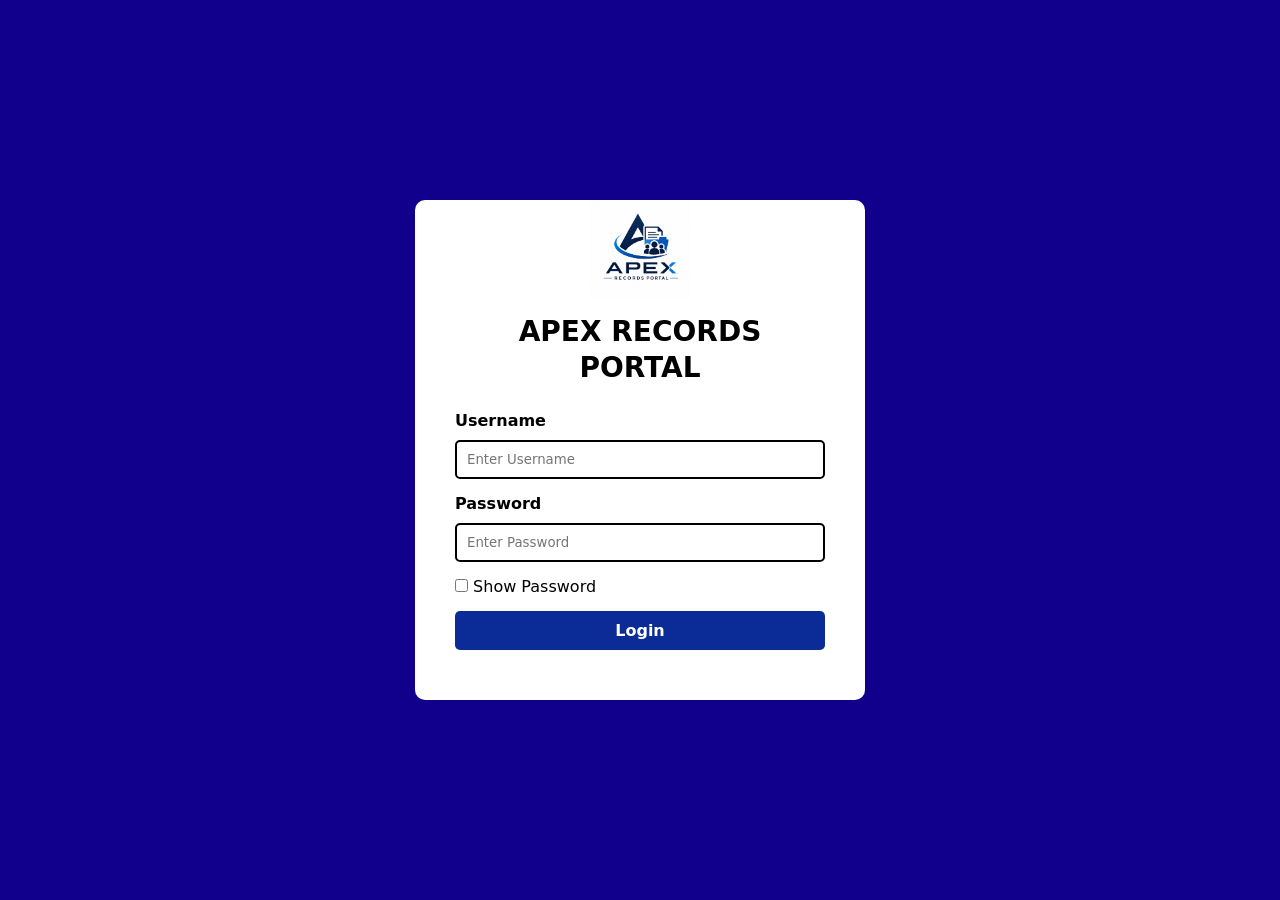
==== Apex-Records-Portal/Employeehtml/emplogin.html @ 831b1342 "Initial commit" ====
<!DOCTYPE html>
<html lang="en">
<head>
    <meta charset="UTF-8">
    <meta name="viewport" content="width=device-width, initial-scale=1.0">
    <title>ApexRecordPortal</title>
    <link rel="stylesheet" href="../Employeecss/emplogin.css">
    <link rel="icon" type="image/svg+xml" href="../logo/icon.svg" >
</head>
<body>
<article class="logina">
    <div class="logind">
        <div class="logo">
            <img src="../logo/logo.jpg" alt="Apexlogo">
        </div>
        <h2>APEX RECORDS PORTAL</h2>

        <form id="loginForm">
            <div class="inputd">
                <label>Username</label>
                <input type="text" id="username" placeholder="Enter Username" required>
            </div>

            <div class="inputd">
                <label>Password</label>
                <input type="password" id="password" placeholder="Enter Password" required>
            </div>

            <div class="showp">
                <input type="checkbox" id="showPassword">
                <label for="showPassword">Show Password</label>
            </div>

            <button type="submit" class="loginb">Login</button>
        </form>

        <p id="message"></p>
    </div>
</div>

<script src="../Employeejs/emplogin.js"></script>
</body>
</html>
---- Apex-Records-Portal/Employeecss/emplogin.css ----
*{
    margin:0;
    padding:0;
    box-sizing:border-box;
    font-family:system-ui, -apple-system, BlinkMacSystemFont, 'Segoe UI', Roboto, Oxygen, Ubuntu, Cantarell, 'Open Sans', 'Helvetica Neue', sans-serif;
}

body{
    height:100vh;
    display:flex;
    justify-content:center;
    align-items:center;
    background:rgb(16, 0, 140);
}

.logina{
    width:100%;
    display:flex;
    justify-content:center;
    align-items:center;
}

.logind{
    background:rgb(255, 255, 255);
    color: #000000;
    padding:40px;
    width:450px;
    border-radius:10px;
}
.logo{
    text-align: center;
    margin-top: -40px;
    margin-bottom: 10px;
}
.logo img{
    width:  100px;
    height: auto;
}

.logind h2{
    text-align:center;
    margin-bottom:25px;
    color:#000000;
    font-size: 28px;
    line-height: 1.3;
}
.inputd{
    margin-bottom:15px;
}

.inputd label{
    display:block;
    margin-bottom:10px;
    font-weight:bold;
}

.inputd input{
    width:100%;
    padding:10px;
    border:2px solid #000000;
    border-radius:5px;
}

.showp{
    margin-bottom:15px;
}

.loginb{
    width:100%;
    padding:10px;
    background:#0b2c96;
    color:#ffffff;
    border:none;
    border-radius:5px;
    font-weight: bold;
    cursor:pointer;
    font-size:16px;
}

.loginb:hover{
    background:#0258b3b0;
}

#message{
    margin-top:10px;
    text-align:center;
    font-weight: bold;
    font-family: 'Times New Roman', Times, serif;
    color:rgb(207, 11, 11);
}
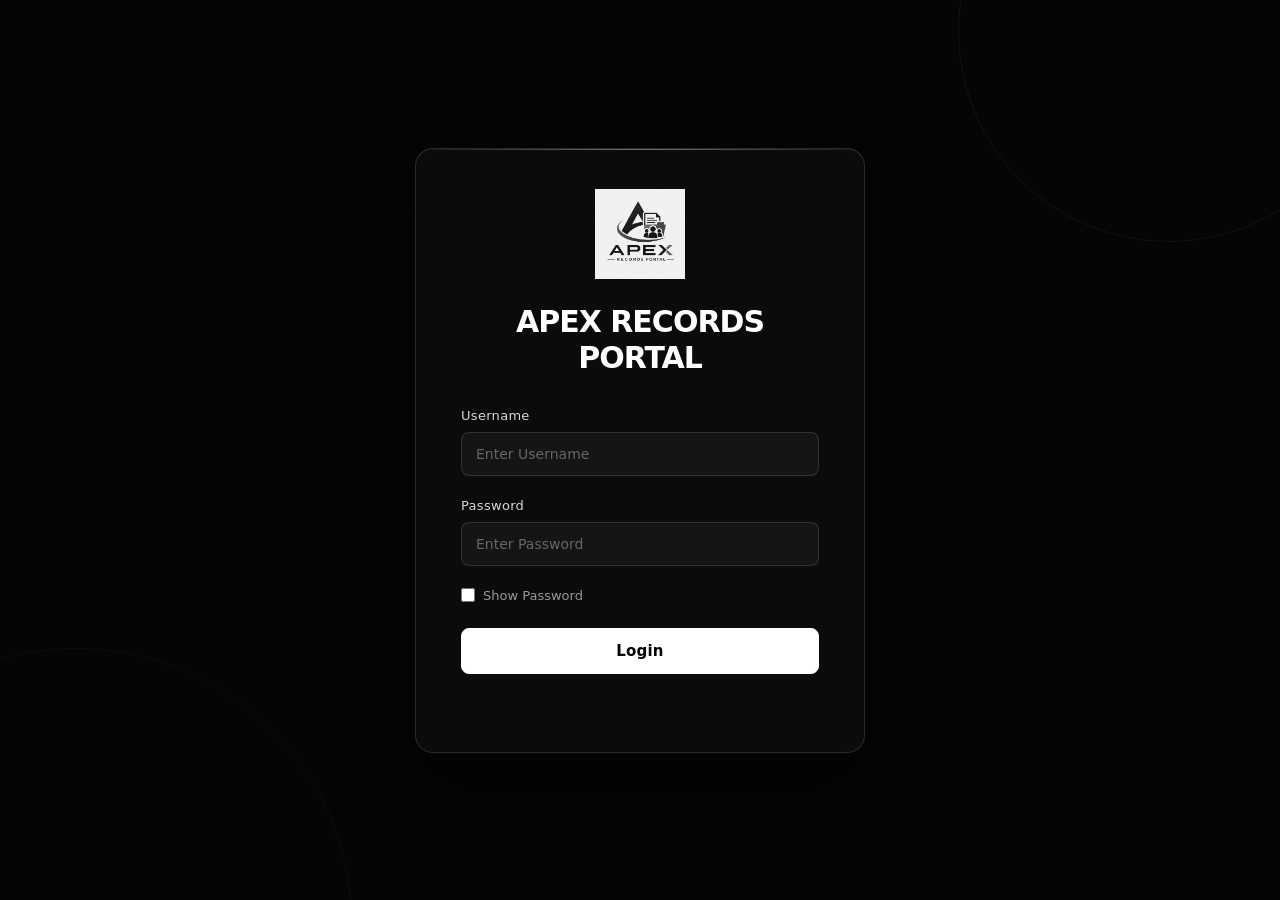
==== commit 5475948a: "Update emplogin.html" ====
--- a/Apex-Records-Portal/Employeehtml/emplogin.html
+++ b/Apex-Records-Portal/Employeehtml/emplogin.html
@@ -40,4 +40,4 @@
 
 <script src="../Employeejs/emplogin.js"></script>
 </body>
-</html>+</html>
--- a/Apex-Records-Portal/Employeecss/emplogin.css
+++ b/Apex-Records-Portal/Employeecss/emplogin.css
@@ -1,90 +1,466 @@
-*{
-    margin:0;
-    padding:0;
-    box-sizing:border-box;
-    font-family:system-ui, -apple-system, BlinkMacSystemFont, 'Segoe UI', Roboto, Oxygen, Ubuntu, Cantarell, 'Open Sans', 'Helvetica Neue', sans-serif;
-}
-
-body{
-    height:100vh;
-    display:flex;
-    justify-content:center;
-    align-items:center;
-    background:rgb(16, 0, 140);
-}
-
-.logina{
-    width:100%;
-    display:flex;
-    justify-content:center;
-    align-items:center;
-}
-
-.logind{
-    background:rgb(255, 255, 255);
-    color: #000000;
-    padding:40px;
-    width:450px;
-    border-radius:10px;
-}
-.logo{
+/* ================================
+   LUXURY DARK LOGIN DESIGN
+================================ */
+
+* {
+    margin: 0;
+    padding: 0;
+    box-sizing: border-box;
+    font-family: system-ui, -apple-system, BlinkMacSystemFont,
+        "Segoe UI", Roboto, Oxygen, Ubuntu, Cantarell,
+        "Open Sans", "Helvetica Neue", sans-serif;
+}
+
+/* ================================
+   ROOT VARIABLES
+================================ */
+
+:root {
+    --bg: #050505;
+    --surface: #0d0d0d;
+    --surface-light: #151515;
+
+    --text: #ffffff;
+    --text-secondary: #999999;
+
+    --border: rgba(255, 255, 255, 0.12);
+    --border-hover: rgba(255, 255, 255, 0.25);
+
+    --shadow: rgba(0, 0, 0, 0.55);
+}
+
+
+/* ================================
+   BODY
+================================ */
+
+body {
+    min-height: 100vh;
+
+    display: flex;
+    justify-content: center;
+    align-items: center;
+
+    background: var(--bg);
+
+    color: var(--text);
+
+    overflow: hidden;
+
+    position: relative;
+}
+
+
+/* ================================
+   BACKGROUND DECORATIONS
+================================ */
+
+body::before {
+    content: "";
+
+    position: fixed;
+
+    width: 420px;
+    height: 420px;
+
+    border: 1px solid rgba(255, 255, 255, 0.06);
+
+    border-radius: 50%;
+
+    top: -180px;
+    right: -100px;
+
+    pointer-events: none;
+}
+
+
+body::after {
+    content: "";
+
+    position: fixed;
+
+    width: 550px;
+    height: 550px;
+
+    border: 1px solid rgba(255, 255, 255, 0.04);
+
+    border-radius: 50%;
+
+    bottom: -300px;
+    left: -200px;
+
+    pointer-events: none;
+}
+
+
+/* ================================
+   LOGIN WRAPPER
+================================ */
+
+.logina {
+    width: 100%;
+
+    min-height: 100vh;
+
+    display: flex;
+    justify-content: center;
+    align-items: center;
+
+    padding: 30px;
+
+    position: relative;
+
+    z-index: 1;
+}
+
+
+/* ================================
+   LOGIN CARD
+================================ */
+
+.logind {
+    width: 450px;
+
+    padding: 45px;
+
+    background: rgba(13, 13, 13, 0.92);
+
+    color: var(--text);
+
+    border: 1px solid var(--border);
+
+    border-radius: 18px;
+
+    box-shadow:
+        0 30px 80px var(--shadow),
+        inset 0 1px 0 rgba(255, 255, 255, 0.03);
+
+    backdrop-filter: blur(18px);
+    -webkit-backdrop-filter: blur(18px);
+
+    position: relative;
+
+    overflow: hidden;
+}
+
+
+/* subtle top line */
+
+.logind::before {
+    content: "";
+
+    position: absolute;
+
+    top: 0;
+    left: 0;
+
+    width: 100%;
+    height: 1px;
+
+    background: linear-gradient(
+        90deg,
+        transparent,
+        rgba(255, 255, 255, 0.4),
+        transparent
+    );
+}
+
+
+/* ================================
+   LOGO
+================================ */
+
+.logo {
     text-align: center;
-    margin-top: -40px;
-    margin-bottom: 10px;
-}
-.logo img{
-    width:  100px;
+
+    margin-top: -5px;
+
+    margin-bottom: 25px;
+}
+
+
+.logo img {
+    width: 90px;
+
     height: auto;
-}
-
-.logind h2{
-    text-align:center;
-    margin-bottom:25px;
-    color:#000000;
-    font-size: 28px;
-    line-height: 1.3;
-}
-.inputd{
-    margin-bottom:15px;
-}
-
-.inputd label{
-    display:block;
-    margin-bottom:10px;
-    font-weight:bold;
-}
-
-.inputd input{
-    width:100%;
-    padding:10px;
-    border:2px solid #000000;
-    border-radius:5px;
-}
-
-.showp{
-    margin-bottom:15px;
-}
-
-.loginb{
-    width:100%;
-    padding:10px;
-    background:#0b2c96;
-    color:#ffffff;
-    border:none;
-    border-radius:5px;
-    font-weight: bold;
-    cursor:pointer;
-    font-size:16px;
-}
-
-.loginb:hover{
-    background:#0258b3b0;
-}
-
-#message{
-    margin-top:10px;
-    text-align:center;
-    font-weight: bold;
-    font-family: 'Times New Roman', Times, serif;
-    color:rgb(207, 11, 11);
+
+    display: block;
+
+    margin: 0 auto;
+
+    object-fit: contain;
+
+    filter: grayscale(100%);
+
+    opacity: 0.95;
+}
+
+
+/* ================================
+   LOGIN TITLE
+================================ */
+
+.logind h2 {
+    text-align: center;
+
+    margin-bottom: 32px;
+
+    color: var(--text);
+
+    font-size: 30px;
+
+    font-weight: 600;
+
+    letter-spacing: -1px;
+
+    line-height: 1.2;
+}
+
+
+/* ================================
+   INPUT CONTAINER
+================================ */
+
+.inputd {
+    margin-bottom: 22px;
+}
+
+
+/* ================================
+   LABEL
+================================ */
+
+.inputd label {
+    display: block;
+
+    margin-bottom: 9px;
+
+    color: #d8d8d8;
+
+    font-size: 13px;
+
+    font-weight: 500;
+
+    letter-spacing: 0.3px;
+}
+
+
+/* ================================
+   INPUT
+================================ */
+
+.inputd input {
+    width: 100%;
+
+    padding: 13px 14px;
+
+    background: var(--surface-light);
+
+    color: var(--text);
+
+    border: 1px solid var(--border);
+
+    border-radius: 8px;
+
+    outline: none;
+
+    font-size: 14px;
+
+    transition:
+        border-color 0.25s ease,
+        background 0.25s ease,
+        box-shadow 0.25s ease;
+}
+
+
+/* Placeholder */
+
+.inputd input::placeholder {
+    color: #666666;
+}
+
+
+/* Focus */
+
+.inputd input:focus {
+    background: #191919;
+
+    border-color: var(--border-hover);
+
+    box-shadow:
+        0 0 0 3px rgba(255, 255, 255, 0.04);
+}
+
+
+/* ================================
+   SHOW PASSWORD
+================================ */
+
+.showp {
+    display: flex;
+
+    align-items: center;
+
+    gap: 8px;
+
+    margin-bottom: 25px;
+
+    color: var(--text-secondary);
+
+    font-size: 13px;
+}
+
+
+.showp input {
+    width: 14px;
+    height: 14px;
+
+    accent-color: #ffffff;
+
+    cursor: pointer;
+}
+
+
+.showp label {
+    cursor: pointer;
+
+    transition: color 0.2s ease;
+}
+
+
+.showp label:hover {
+    color: var(--text);
+}
+
+
+/* ================================
+   LOGIN BUTTON
+================================ */
+
+.loginb {
+    width: 100%;
+
+    padding: 13px 18px;
+
+    background: var(--text);
+
+    color: #050505;
+
+    border: 1px solid var(--text);
+
+    border-radius: 8px;
+
+    font-size: 15px;
+
+    font-weight: 600;
+
+    letter-spacing: 0.2px;
+
+    cursor: pointer;
+
+    transition:
+        background 0.25s ease,
+        color 0.25s ease,
+        transform 0.25s ease,
+        box-shadow 0.25s ease;
+}
+
+
+/* Hover */
+
+.loginb:hover {
+    background: transparent;
+
+    color: var(--text);
+
+    border-color: var(--border-hover);
+
+    transform: translateY(-2px);
+
+    box-shadow:
+        0 10px 25px rgba(0, 0, 0, 0.35);
+}
+
+
+/* Click */
+
+.loginb:active {
+    transform: translateY(0);
+}
+
+
+/* ================================
+   MESSAGE
+================================ */
+
+#message {
+    margin-top: 15px;
+
+    text-align: center;
+
+    font-size: 13px;
+
+    font-weight: 500;
+
+    font-family: inherit;
+
+    color: #999999;
+
+    min-height: 18px;
+}
+
+
+/* ================================
+   RESPONSIVE DESIGN
+================================ */
+
+@media (max-width: 600px) {
+
+    .logina {
+        padding: 20px;
+    }
+
+    .logind {
+        width: 100%;
+
+        max-width: 450px;
+
+        padding: 35px 25px;
+
+        border-radius: 14px;
+    }
+
+    .logind h2 {
+        font-size: 26px;
+
+        margin-bottom: 28px;
+    }
+
+    .logo img {
+        width: 80px;
+    }
+}
+
+
+/* ================================
+   SMALL MOBILE
+================================ */
+
+@media (max-width: 380px) {
+
+    .logind {
+        padding: 30px 20px;
+    }
+
+    .logind h2 {
+        font-size: 24px;
+    }
+
+    .inputd input {
+        padding: 12px;
+    }
+
+    .loginb {
+        padding: 12px;
+    }
 }
